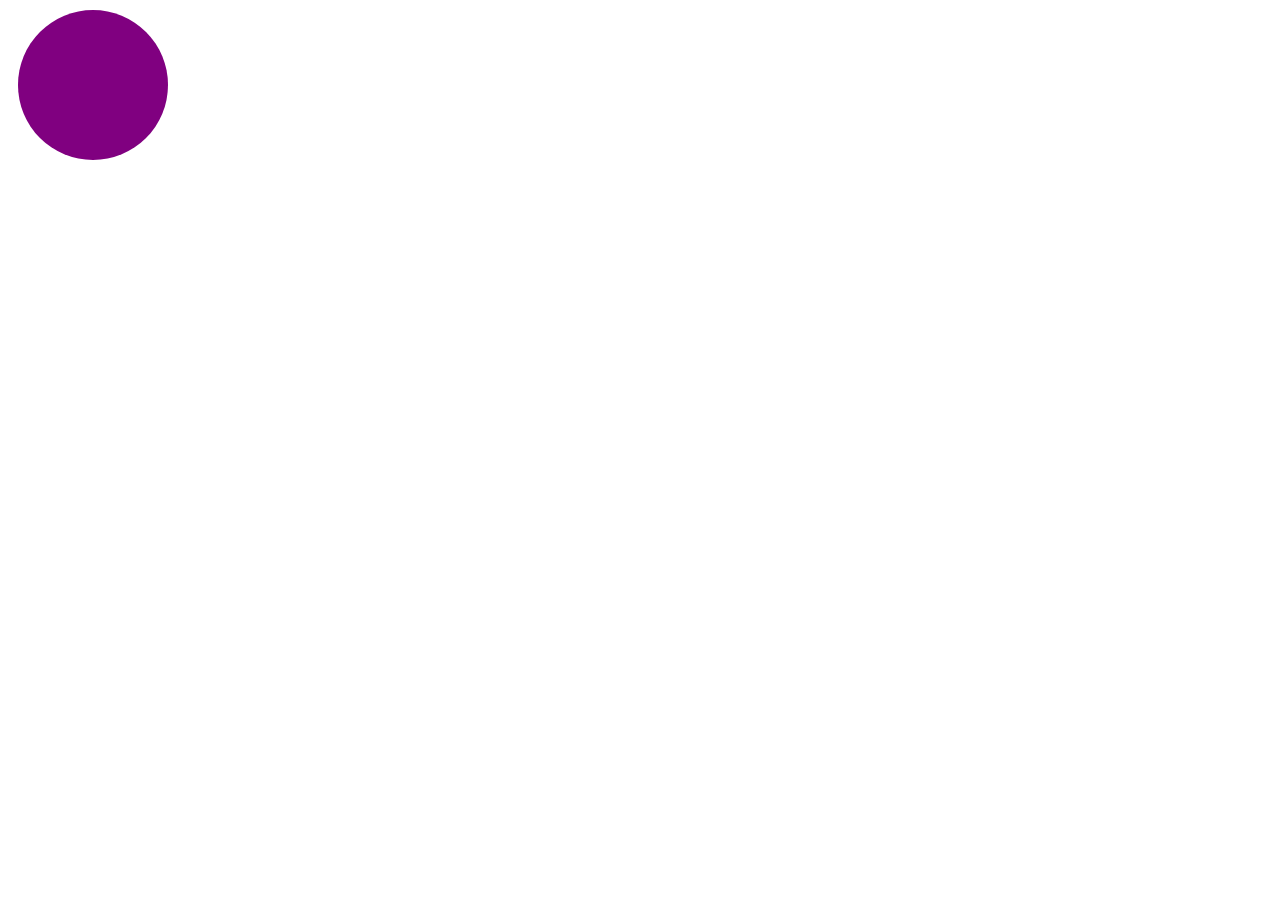
==== index.html @ 906d2a65 "update title" ====
<!DOCTYPE html>
<html lang="en">
  <head>
    <meta charset="UTF-8" />
    <meta http-equiv="X-UA-Compatible" content="IE=edge" />
    <meta name="viewport" content="width=device-width, initial-scale=1.0" />

    <!-- Embed jQuery -->
    <script
      type="text/javascript"
      src="https://ajax.googleapis.com/ajax/libs/jquery/3.6.0/jquery.min.js"
    ></script>

    <!-- Embed CSS -->
    <link rel="stylesheet" href="./style.css" />

    <title>jQuery & AJAX</title>
  </head>
  <body>
    <div class="circle"></div>

    <!-- jQuery -->
    <script>
      $('.circle').click(function () {
        $('.circle').animate(
          {
            width: '400px',
            height: '400px',
            marginLeft: '1000px',
          },
          1000,
          function () {
            $('.circle').css('background-color', 'red');
          }
        );
      });
    </script>
  </body>
</html>
---- style.css ----
.circle {
  width: 150px;
  height: 150px;
  border-radius: 50%;
  background-color: purple;
  margin: 10px;
}

.square {
  width: 150px;
  height: 150px;
  background-color: purple;
  margin: 10px;
}

.hidden {
  display: none;
}
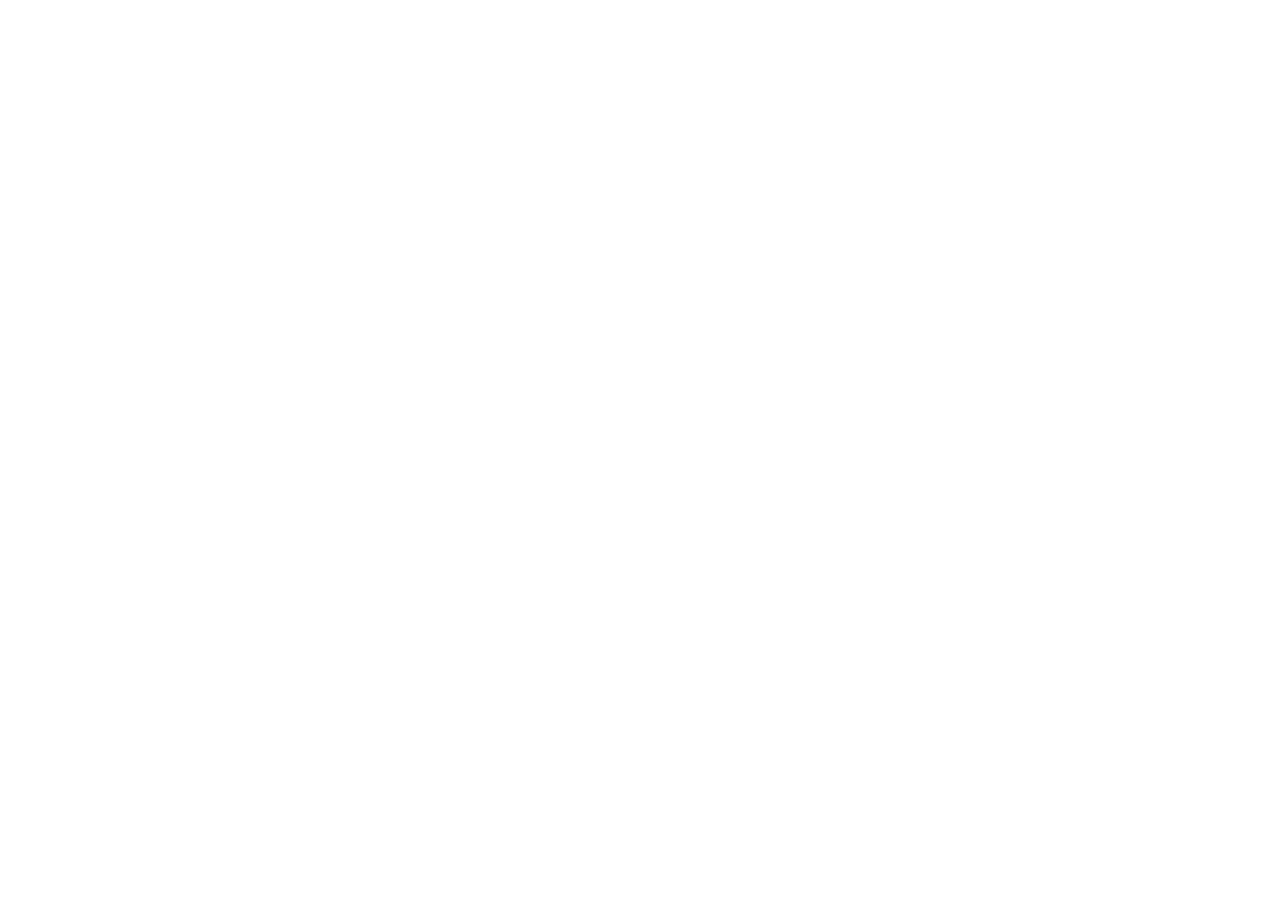
==== commit 1a8f240f: "regex" ====
--- a/index.html
+++ b/index.html
@@ -17,23 +17,15 @@
     <title>jQuery & AJAX</title>
   </head>
   <body>
-    <div class="circle"></div>
+    <p id="text"></p>
 
     <!-- jQuery -->
-    <script>
-      $('.circle').click(function () {
-        $('.circle').animate(
-          {
-            width: '400px',
-            height: '400px',
-            marginLeft: '1000px',
-          },
-          1000,
-          function () {
-            $('.circle').css('background-color', 'red');
-          }
-        );
-      });
+    <script type="text/javascript">
+      var regex = /e/g;
+      var string = 'Regex is great!';
+
+      var result = string.match(regex);
+      alert(result);
     </script>
   </body>
 </html>
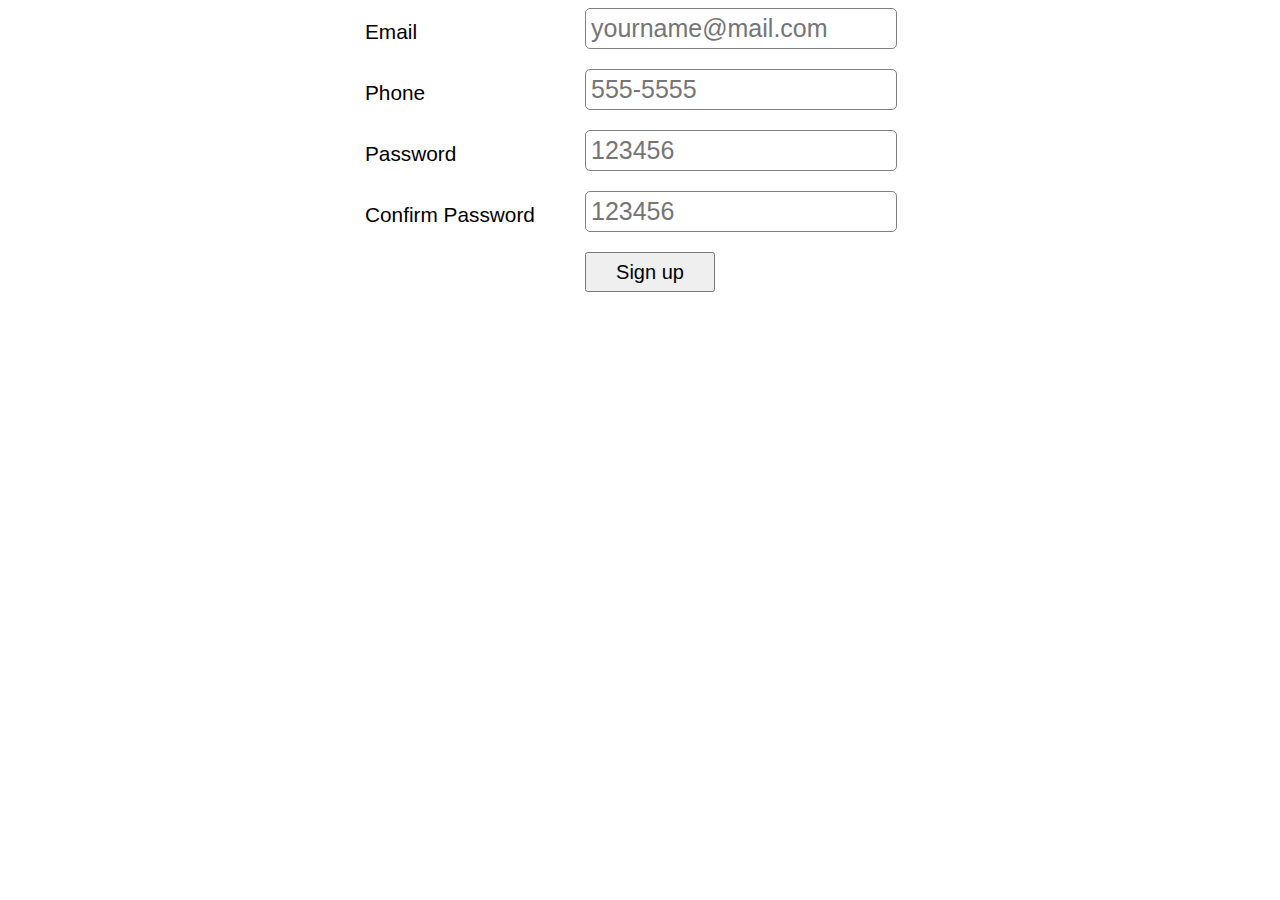
==== commit 7a080b1a: "basic sign up form" ====
--- a/index.html
+++ b/index.html
@@ -17,15 +17,55 @@
     <title>jQuery & AJAX</title>
   </head>
   <body>
-    <p id="text"></p>
+    <div id="container">
+      <!-- Email -->
+      <div class="form-container">
+        <label for="email">Email</label>
+        <input
+          type="text"
+          name="email"
+          id="email"
+          placeholder="yourname@mail.com"
+        />
+      </div>
 
+      <!-- Phone -->
+      <div class="form-container">
+        <label for="phone">Phone</label>
+        <input type="number" name="phone" id="phone" placeholder="555-5555" />
+      </div>
+
+      <!-- Password -->
+      <div class="form-container">
+        <label for="password">Password</label>
+        <input
+          type="password"
+          name="password"
+          id="password"
+          placeholder="123456"
+        />
+      </div>
+
+      <!-- Password Confirm -->
+      <div class="form-container">
+        <label for="passwordConfirm">Confirm Password</label>
+        <input
+          type="password"
+          name="passwordConfirm"
+          id="passwordConfirm"
+          placeholder="123456"
+        />
+      </div>
+
+      <div class="form-container">
+        <button id="submitButton">Sign up</button>
+      </div>
+    </div>
     <!-- jQuery -->
     <script type="text/javascript">
-      var regex = /e/g;
-      var string = 'Regex is great!';
-
-      var result = string.match(regex);
-      alert(result);
+      $('#submitButton').click(function () {
+        alert('Clicked');
+      });
     </script>
   </body>
 </html>
--- a/style.css
+++ b/style.css
@@ -1,18 +1,36 @@
-.circle {
-  width: 150px;
-  height: 150px;
-  border-radius: 50%;
-  background-color: purple;
-  margin: 10px;
+body {
+  font-family: Helvetica, sans-serif;
+  font-size: 130%;
 }
 
-.square {
-  width: 150px;
-  height: 150px;
-  background-color: purple;
-  margin: 10px;
+input {
+  padding: 5px;
+  font-size: 25px;
+  border-radius: 5px;
+  border: 1px solid gray;
+  width: 300px;
 }
 
-.hidden {
-  display: none;
+label {
+  position: relative;
+  top: 12px;
+  float: left;
+  width: 200px;
+  margin-right: 20px;
 }
+
+#container {
+  width: 550px;
+  margin: 0 auto;
+}
+
+.form-container {
+  margin-bottom: 20px;
+}
+
+#submitButton {
+  width: 130px;
+  height: 40px;
+  font-size: 20px;
+  margin-left: 220px;
+}
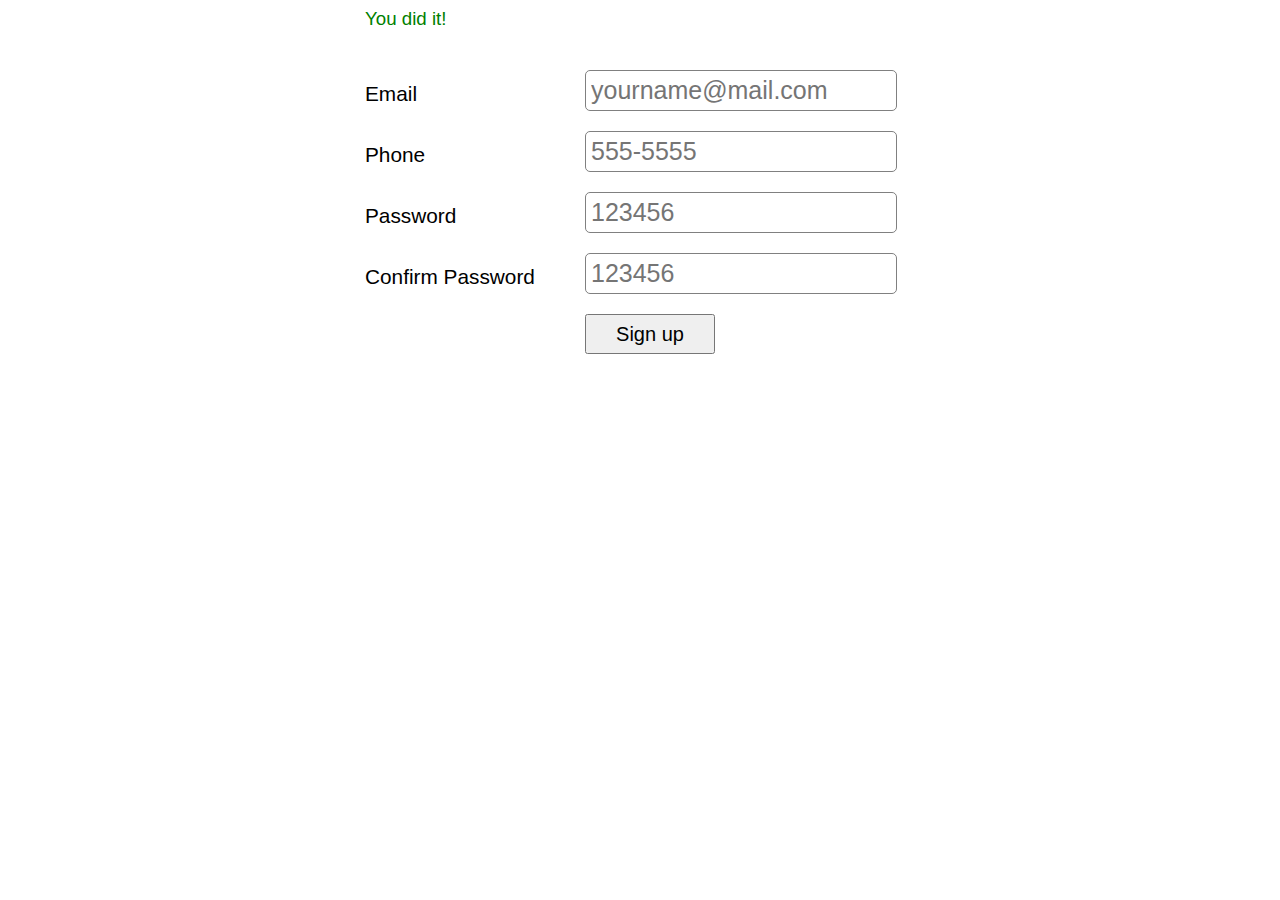
==== commit 46a63c07: "error messages for validation" ====
--- a/index.html
+++ b/index.html
@@ -18,6 +18,9 @@
   </head>
   <body>
     <div id="container">
+      <div id="errorMessage"></div>
+      <div id="successMessage">You did it!</div>
+
       <!-- Email -->
       <div class="form-container">
         <label for="email">Email</label>
@@ -32,7 +35,7 @@
       <!-- Phone -->
       <div class="form-container">
         <label for="phone">Phone</label>
-        <input type="number" name="phone" id="phone" placeholder="555-5555" />
+        <input type="text" name="phone" id="phone" placeholder="555-5555" />
       </div>
 
       <!-- Password -->
@@ -63,8 +66,53 @@
     </div>
     <!-- jQuery -->
     <script type="text/javascript">
+      function isEmail(email) {
+        var regex =
+          /^([a-zA-Z0-9_.+-])+\@(([a-zA-Z0-9-])+\.)+([a-zA-Z]{2,4})+$/;
+        return regex.test(email);
+      }
+
       $('#submitButton').click(function () {
-        alert('Clicked');
+        let errorMessage = [];
+        let fieldMissing = '';
+
+        if ($('#email').val() === '') {
+          fieldMissing += '<br>Please put in an email';
+        }
+
+        if ($('#phone').val() === '') {
+          fieldMissing += '<br>Please put in an phone';
+        }
+
+        if ($('#password').val() === '') {
+          fieldMissing += '<br>Please put in an password';
+        }
+
+        if ($('#passwordConfirm').val() === '') {
+          fieldMissing += '<br>Please confirm your password';
+        }
+
+        if (fieldMissing !== '') {
+          errorMessage.push('The follow fields are missing: ' + fieldMissing);
+        }
+        if (isEmail($('#email').val()) === false) {
+          errorMessage.push('<p>That is not a valid email</p>');
+        }
+
+        if ($.isNumeric($('#phone').val()) === false) {
+          errorMessage.push('<p>That is not a valid phone</p>');
+        }
+
+        if ($('#password').val() !== $('#passwordConfirm').val()) {
+          errorMessage.push('<p>Your passwords do not match</p>');
+        }
+
+        if (errorMessage !== '') {
+          $('#errorMessage').html(errorMessage.concat());
+        } else {
+          $('#successMessage').show();
+          $('#errorMessage').hide();
+        }
       });
     </script>
   </body>
--- a/style.css
+++ b/style.css
@@ -34,3 +34,15 @@
   font-size: 20px;
   margin-left: 220px;
 }
+
+#errorMessage {
+  color: red;
+  font-size: 90%;
+}
+
+#successMessage {
+  color: green;
+  font-size: 90%;
+  display: hidden;
+  margin-bottom: 40px;
+}
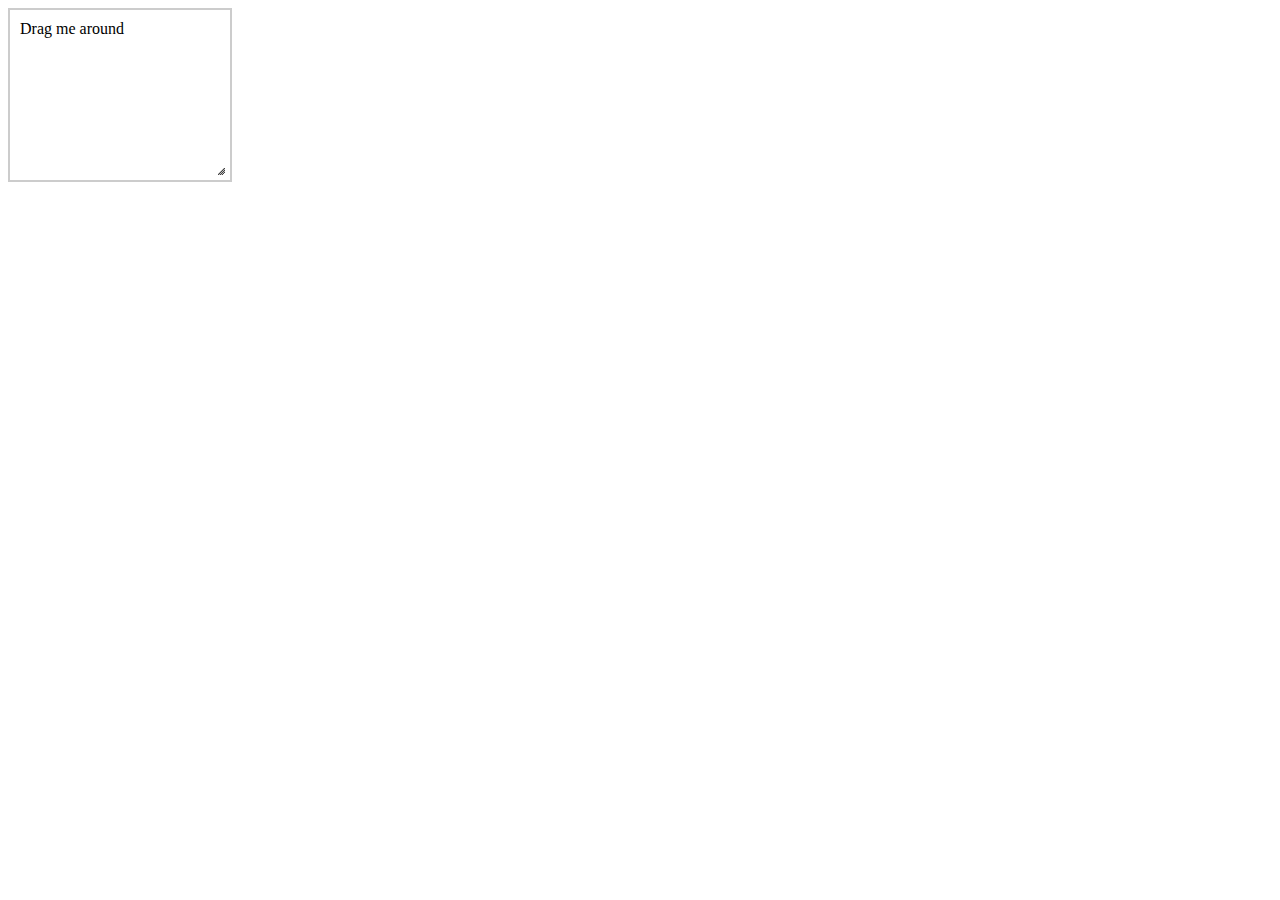
==== commit ffbd8152: "update readme" ====
--- a/index.html
+++ b/index.html
@@ -4,116 +4,46 @@
     <meta charset="UTF-8" />
     <meta http-equiv="X-UA-Compatible" content="IE=edge" />
     <meta name="viewport" content="width=device-width, initial-scale=1.0" />
-
     <!-- Embed jQuery -->
     <script
       type="text/javascript"
       src="https://ajax.googleapis.com/ajax/libs/jquery/3.6.0/jquery.min.js"
     ></script>
+    <!-- Embed Jquery UI -->
+    <link rel="stylesheet" href="./jquery-ui/jquery-ui.css" />
+    <!-- jQuery UI script -->
+    <script src="./jquery-ui/jquery-ui.js"></script>
 
-    <!-- Embed CSS -->
-    <link rel="stylesheet" href="./style.css" />
+    <style>
+      .container {
+        width: 200px;
+        height: 150px;
+        border: 2px solid #ccc;
+        padding: 10px;
+      }
+    </style>
 
-    <title>jQuery & AJAX</title>
+    <title>jQuery UI</title>
   </head>
   <body>
-    <div id="container">
-      <div id="errorMessage"></div>
-      <div id="successMessage">You did it!</div>
-
-      <!-- Email -->
-      <div class="form-container">
-        <label for="email">Email</label>
-        <input
-          type="text"
-          name="email"
-          id="email"
-          placeholder="yourname@mail.com"
-        />
-      </div>
-
-      <!-- Phone -->
-      <div class="form-container">
-        <label for="phone">Phone</label>
-        <input type="text" name="phone" id="phone" placeholder="555-5555" />
-      </div>
-
-      <!-- Password -->
-      <div class="form-container">
-        <label for="password">Password</label>
-        <input
-          type="password"
-          name="password"
-          id="password"
-          placeholder="123456"
-        />
-      </div>
-
-      <!-- Password Confirm -->
-      <div class="form-container">
-        <label for="passwordConfirm">Confirm Password</label>
-        <input
-          type="password"
-          name="passwordConfirm"
-          id="passwordConfirm"
-          placeholder="123456"
-        />
-      </div>
-
-      <div class="form-container">
-        <button id="submitButton">Sign up</button>
-      </div>
+    <div class="container">
+      <span id="text">Drag me around</span>
     </div>
-    <!-- jQuery -->
-    <script type="text/javascript">
-      function isEmail(email) {
-        var regex =
-          /^([a-zA-Z0-9_.+-])+\@(([a-zA-Z0-9-])+\.)+([a-zA-Z]{2,4})+$/;
-        return regex.test(email);
-      }
-
-      $('#submitButton').click(function () {
-        let errorMessage = [];
-        let fieldMissing = '';
-
-        if ($('#email').val() === '') {
-          fieldMissing += '<br>Please put in an email';
-        }
-
-        if ($('#phone').val() === '') {
-          fieldMissing += '<br>Please put in an phone';
-        }
-
-        if ($('#password').val() === '') {
-          fieldMissing += '<br>Please put in an password';
-        }
-
-        if ($('#passwordConfirm').val() === '') {
-          fieldMissing += '<br>Please confirm your password';
-        }
-
-        if (fieldMissing !== '') {
-          errorMessage.push('The follow fields are missing: ' + fieldMissing);
-        }
-        if (isEmail($('#email').val()) === false) {
-          errorMessage.push('<p>That is not a valid email</p>');
-        }
-
-        if ($.isNumeric($('#phone').val()) === false) {
-          errorMessage.push('<p>That is not a valid phone</p>');
-        }
-
-        if ($('#password').val() !== $('#passwordConfirm').val()) {
-          errorMessage.push('<p>Your passwords do not match</p>');
-        }
-
-        if (errorMessage !== '') {
-          $('#errorMessage').html(errorMessage.concat());
-        } else {
-          $('#successMessage').show();
-          $('#errorMessage').hide();
-        }
+  </body>
+  <script>
+    $(function () {
+      $('#text').draggable({ containment: 'parent' });
+    });
+    $(function () {
+      $('.container').resizable({
+        grid: 50,
+        resize: function (event, ui) {
+          const width = $('.container').width();
+          if (width > 300) {
+            alert(`The width is ${width}`);
+          }
+        },
       });
-    </script>
-  </body>
+    });
+  </script>
 </html>
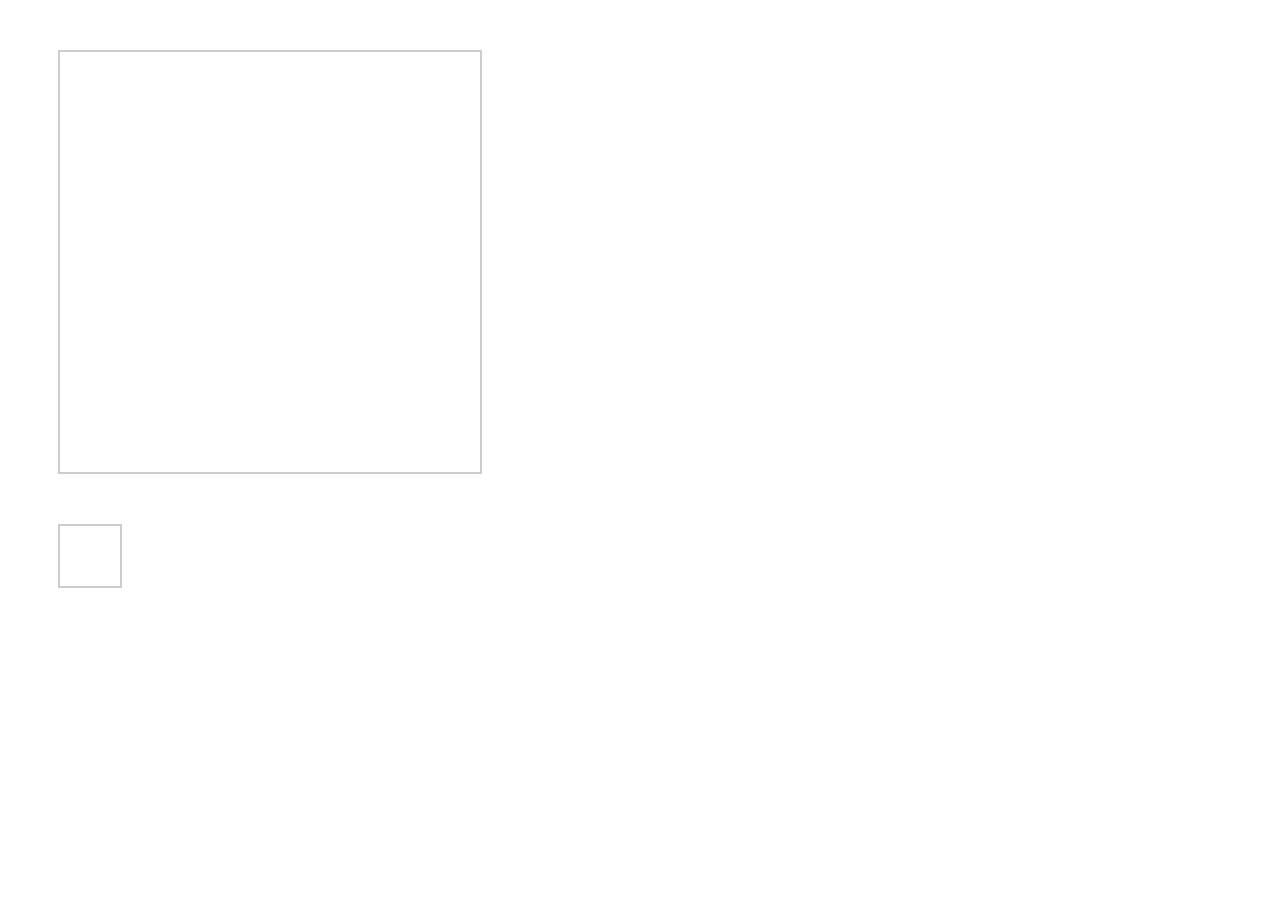
==== commit 49a7c5eb: "jQueryUI objects" ====
--- a/index.html
+++ b/index.html
@@ -20,30 +20,40 @@
         height: 150px;
         border: 2px solid #ccc;
         padding: 10px;
+        margin: 50px;
+      }
+
+      .box-one {
+        width: 400px;
+        height: 400px;
+        border: 2px solid #ccc;
+        padding: 10px;
+        margin: 50px;
+      }
+
+      .box-two {
+        /* background-color: purple; */
+        width: 40px;
+        height: 40px;
+        border: 2px solid #ccc;
+        padding: 10px;
+        margin: 50px;
       }
     </style>
 
     <title>jQuery UI</title>
   </head>
   <body>
-    <div class="container">
-      <span id="text">Drag me around</span>
-    </div>
+    <div class="box-one"></div>
+
+    <div class="box-two"></div>
   </body>
   <script>
-    $(function () {
-      $('#text').draggable({ containment: 'parent' });
-    });
-    $(function () {
-      $('.container').resizable({
-        grid: 50,
-        resize: function (event, ui) {
-          const width = $('.container').width();
-          if (width > 300) {
-            alert(`The width is ${width}`);
-          }
-        },
-      });
+    $('.box-two').draggable();
+    $('.box-one').droppable({
+      drop: function (event, ui) {
+        console.log(event);
+      },
     });
   </script>
 </html>
